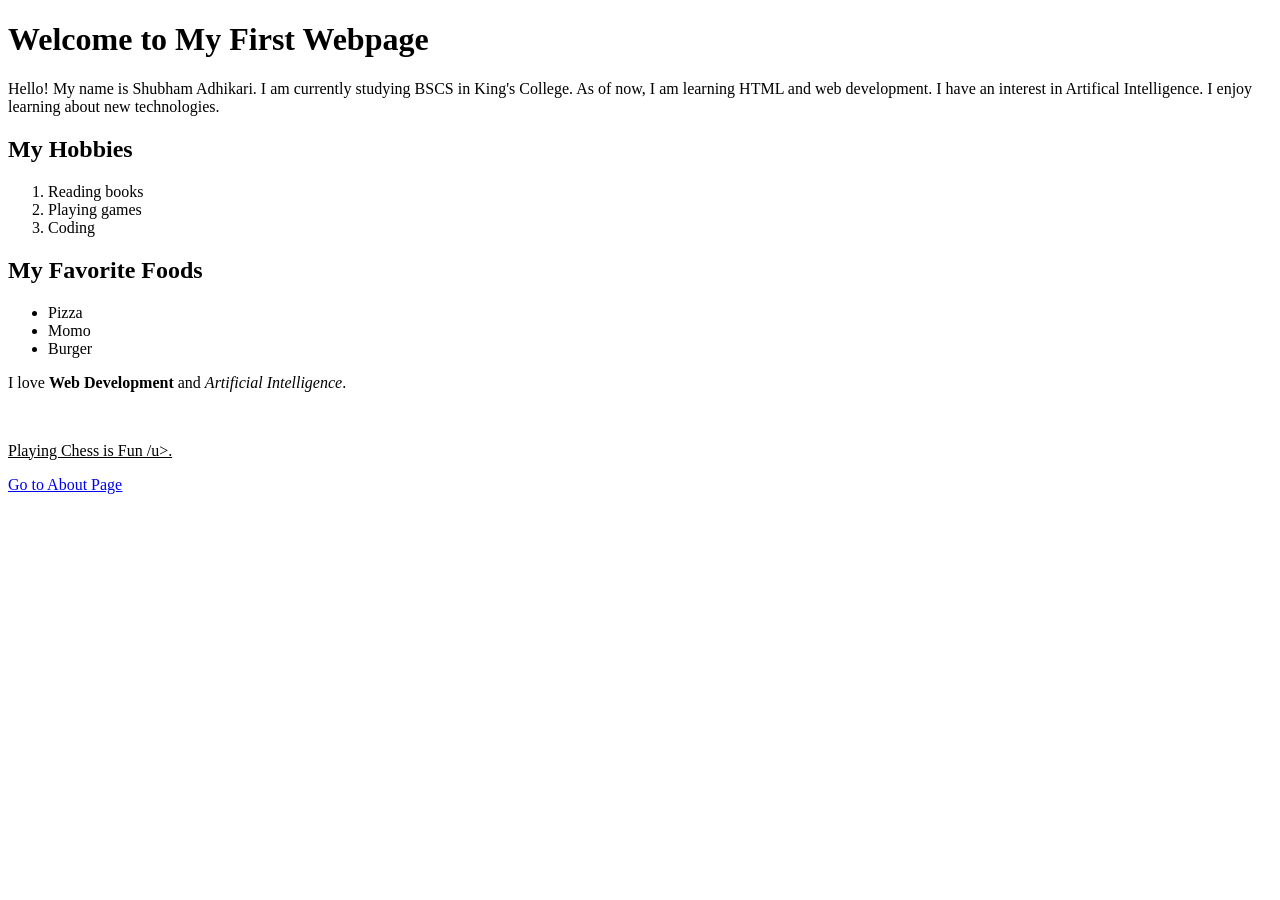
==== index.html @ 9ccc167f "Add: First commit" ====
<!DOCTYPE html>
<html lang="en">
<head>
    <meta charset="UTF-8">
    <meta name="viewport" content="width=device-width, initial-scale=1.0">
    <title>Document</title>
</head>
<body>
    <h1>Welcome to My First Webpage</h1>

    <p>
        Hello! My name is Shubham Adhikari. I am currently studying BSCS in King's College. 
        As of now, I am learning HTML and web development. I have an interest in Artifical Intelligence.
        I enjoy learning about new technologies.
    </p>

    <!-- Ordered List -->
    <h2>My Hobbies</h2>
    <ol>
        <li>Reading books</li>
        <li>Playing games</li>
        <li>Coding</li>
    </ol>

    <!-- Unordered List -->
    <h2>My Favorite Foods</h2>
    <ul>
        <li>Pizza</li>
        <li>Momo</li>
        <li>Burger</li>
    </ul>

    <!-- Text Formatting Tags -->
    <p>
        I love <strong>Web Development</strong> and
        <em>Artificial Intelligence</em>.
    </p>
    <br>
    <p>
        <u>Playing Chess is Fun /u>.
    </p>

    <!-- Navigation Link -->
    <a href="about.html">Go to About Page</a>

</body>
</html>
</body>
</html>
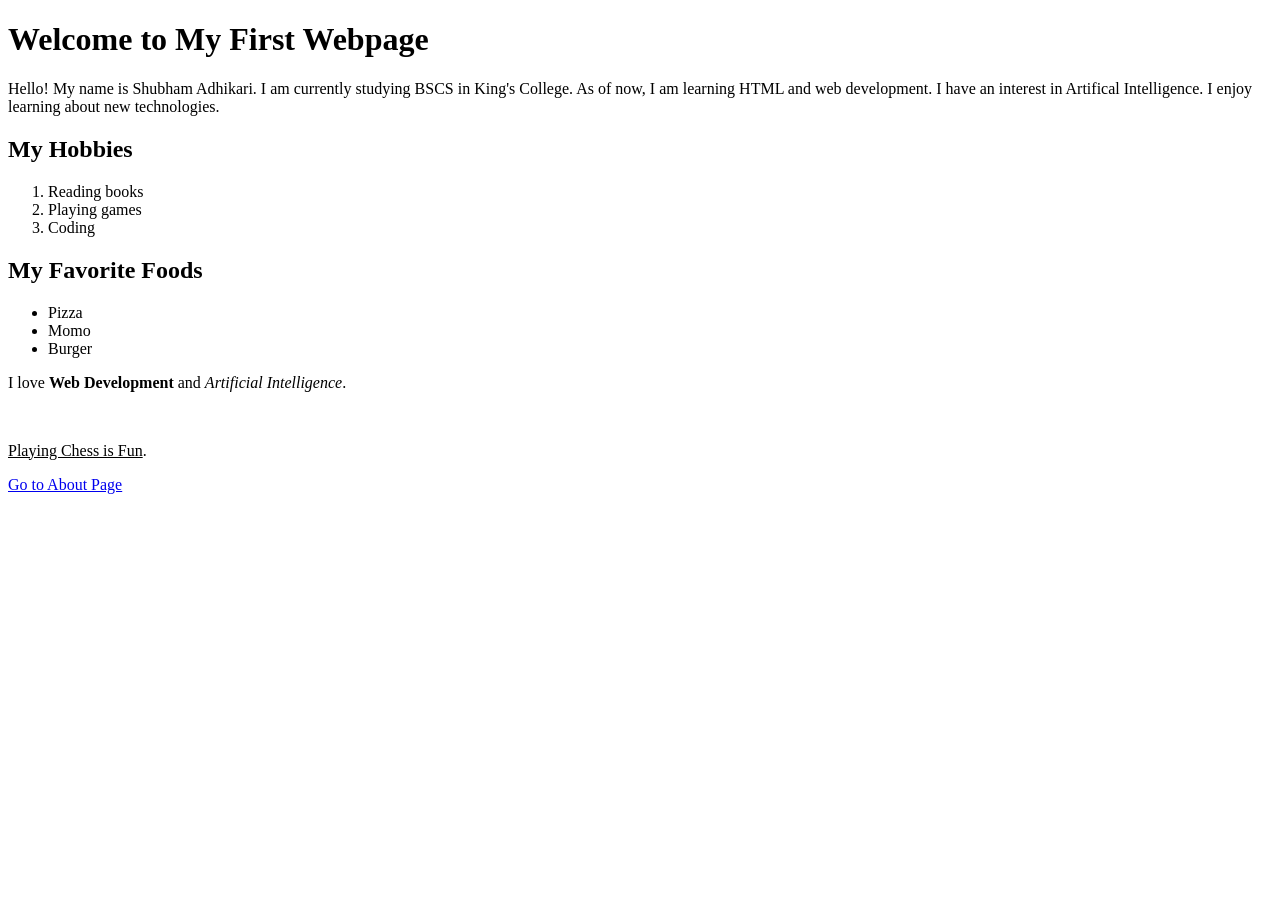
==== commit 6ca459e6: "Modify: Underlining sentence" ====
--- a/index.html
+++ b/index.html
@@ -37,7 +37,7 @@
     </p>
     <br>
     <p>
-        <u>Playing Chess is Fun /u>.
+        <u>Playing Chess is Fun</u>.
     </p>
 
     <!-- Navigation Link -->
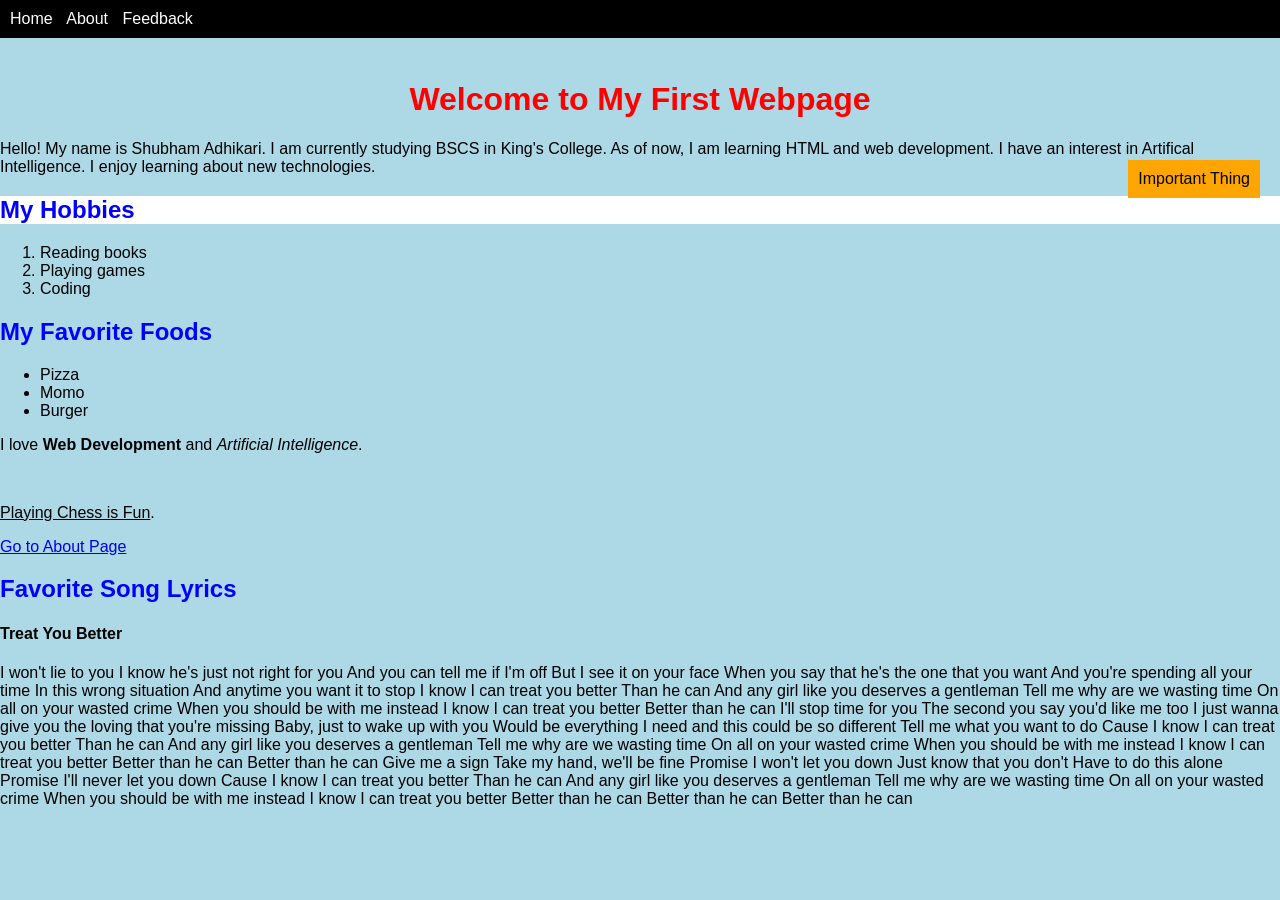
==== commit 265feb51: "Add: style.css" ====
--- a/index.html
+++ b/index.html
@@ -4,46 +4,118 @@
     <meta charset="UTF-8">
     <meta name="viewport" content="width=device-width, initial-scale=1.0">
     <title>Document</title>
+    <link rel="stylesheet" href="style.css">
 </head>
 <body>
-    <h1>Welcome to My First Webpage</h1>
+    <h1 id="main-heading">Welcome to My First Webpage</h1>
 
-    <p>
-        Hello! My name is Shubham Adhikari. I am currently studying BSCS in King's College. 
-        As of now, I am learning HTML and web development. I have an interest in Artifical Intelligence.
-        I enjoy learning about new technologies.
-    </p>
+    <div class="navbar">
+        <a href="index.html">Home</a>
+        <a href="about.html">About</a>
+        <a href="feedback.html">Feedback</a>
+    </div>
+    <div class="main-content">
+        <p>
+            Hello! My name is Shubham Adhikari. I am currently studying BSCS in King's College. 
+            As of now, I am learning HTML and web development. I have an interest in Artifical Intelligence.
+            I enjoy learning about new technologies.
+        </p>
 
-    <!-- Ordered List -->
-    <h2>My Hobbies</h2>
-    <ol>
-        <li>Reading books</li>
-        <li>Playing games</li>
-        <li>Coding</li>
-    </ol>
+        <!-- Ordered List -->
+        <h2 class="sticky-heading">My Hobbies</h2>
+            <ol>
+                <li>Reading books</li>
+                <li>Playing games</li>
+                <li>Coding</li>
+            </ol>
 
-    <!-- Unordered List -->
-    <h2>My Favorite Foods</h2>
-    <ul>
-        <li>Pizza</li>
-        <li>Momo</li>
-        <li>Burger</li>
-    </ul>
+        <!-- Unordered List -->
+        <h2>My Favorite Foods</h2>
+            <ul>
+                <li>Pizza</li>
+                <li>Momo</li>
+                <li>Burger</li>
+            </ul>
 
-    <!-- Text Formatting Tags -->
-    <p>
-        I love <strong>Web Development</strong> and
-        <em>Artificial Intelligence</em>.
-    </p>
-    <br>
-    <p>
-        <u>Playing Chess is Fun</u>.
-    </p>
+        <!-- Text Formatting Tags -->
+        <p>
+            I love <strong>Web Development</strong> and
+            <em>Artificial Intelligence</em>.
+        </p>
+        <br>
+        <p>
+            <u>Playing Chess is Fun</u>.
+        </p>
 
-    <!-- Navigation Link -->
-    <a href="about.html">Go to About Page</a>
+        <!-- Navigation Link -->
+        <a href="about.html">Go to About Page</a>
 
-</body>
-</html>
+        <h2>Favorite Song Lyrics</h2>
+        <h4>Treat You Better</h4>
+
+        <p>
+            I won't lie to you
+            I know he's just not right for you
+            And you can tell me if I'm off
+            But I see it on your face
+            When you say that he's the one that you want
+            And you're spending all your time
+            In this wrong situation
+            And anytime you want it to stop
+
+            I know I can treat you better
+            Than he can
+            And any girl like you deserves a gentleman
+            Tell me why are we wasting time
+            On all on your wasted crime
+            When you should be with me instead
+            I know I can treat you better
+            Better than he can
+
+
+            I'll stop time for you
+            The second you say you'd like me too
+            I just wanna give you the loving that you're missing
+            Baby, just to wake up with you
+            Would be everything I need and this could be so different
+            Tell me what you want to do
+
+            Cause I know I can treat you better
+            Than he can
+            And any girl like you deserves a gentleman
+            Tell me why are we wasting time
+            On all on your wasted crime
+            When you should be with me instead
+            I know I can treat you better
+
+            Better than he can
+            Better than he can
+
+            Give me a sign
+            Take my hand, we'll be fine
+            Promise I won't let you down
+            Just know that you don't
+            Have to do this alone
+            Promise I'll never let you down
+
+            Cause I know I can treat you better
+            Than he can
+            And any girl like you deserves a gentleman
+            Tell me why are we wasting time
+            On all on your wasted crime
+            When you should be with me instead
+            I know I can treat you better
+
+            Better than he can
+            Better than he can
+            Better than he can
+        </p>
+
+        <div class="important-box">
+            Important Thing
+        </div>
+
+    </div>
+    
 </body>
 </html>
--- a/style.css
+++ b/style.css
@@ -0,0 +1,78 @@
+body {
+    background-color: lightblue;
+    font-family: Arial;
+    margin: 0;
+    padding-top: 60px;
+}
+
+/* Navbar */
+.navbar {
+    background-color: black;
+    padding: 10px;
+    position: fixed;
+    top: 0;
+    width: 100%;
+}
+
+.navbar a {
+    color: white;
+    margin-right: 10px;
+    text-decoration: none;
+}
+
+/* Headings */
+h1, h2 {
+    color: blue;
+}
+
+/* ID Selector */
+#main-heading {
+    color: red;
+    text-align: center;
+}
+
+p {
+    font-size: 16px;
+    color: black;
+}
+
+.content-box {
+    background-color: lightyellow;
+    width: 300px;
+    padding: 20px;
+    border: 2px solid black;
+    margin: 15px;
+    box-sizing: border-box;
+}
+
+.main-content {
+    position: relative;
+}
+
+.important-box {
+    position: absolute;
+    top: 20px;
+    right: 20px;
+    background-color: orange;
+    padding: 10px;
+}
+
+/* Sticky Heading */
+.sticky-heading {
+    position: sticky;
+    top: 80px;
+    background-color: white;
+}
+
+.highlight {
+    color: green;
+}
+
+input, textarea {
+    width: 100%;
+}
+
+button {
+    background-color: gray;
+    color: white;
+}
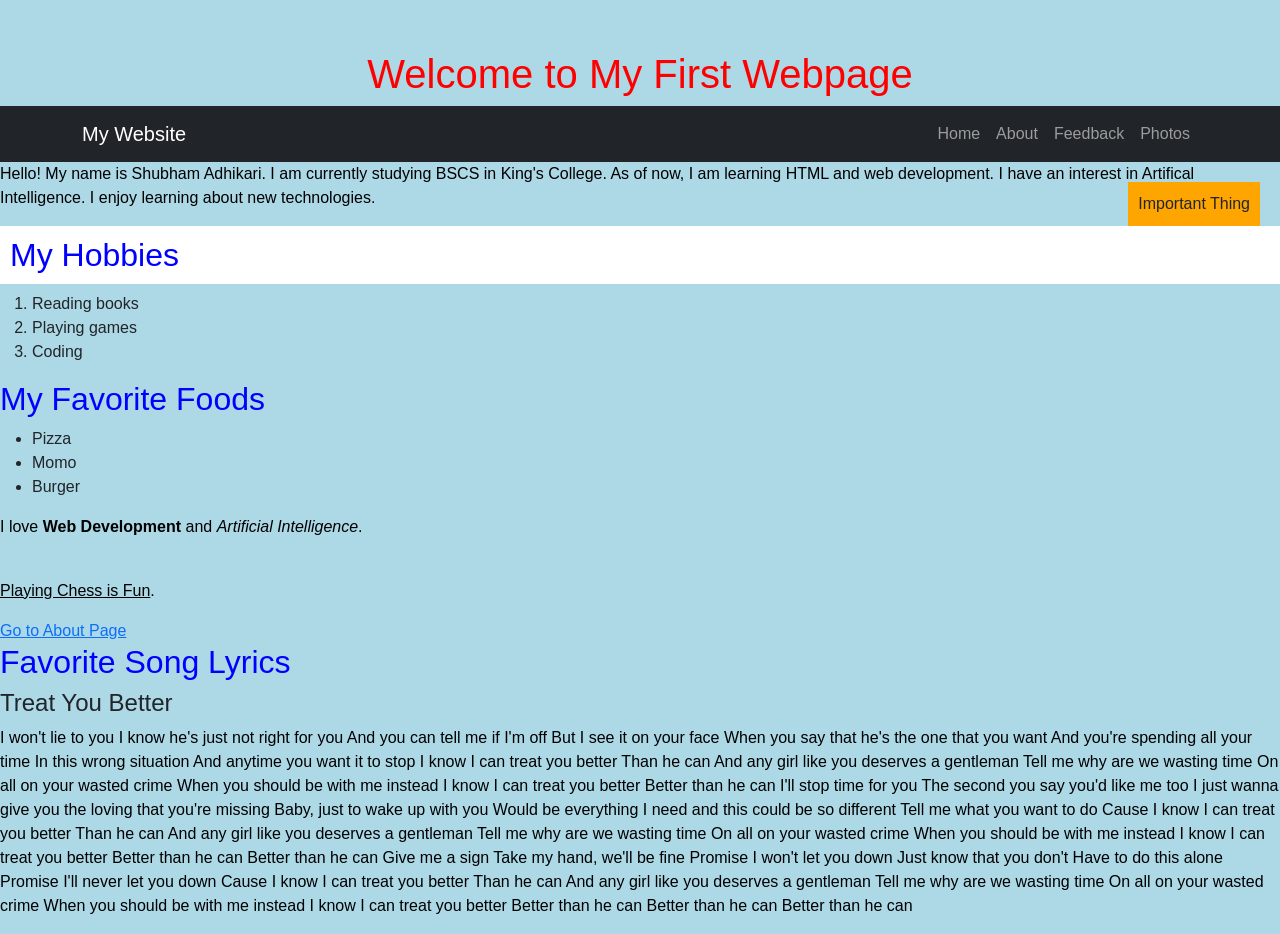
==== commit f142b3a3: "Add: photos.html" ====
--- a/index.html
+++ b/index.html
@@ -4,16 +4,43 @@
     <meta charset="UTF-8">
     <meta name="viewport" content="width=device-width, initial-scale=1.0">
     <title>Document</title>
+    <link href="https://cdn.jsdelivr.net/npm/bootstrap@5.3.3/dist/css/bootstrap.min.css" rel="stylesheet">
     <link rel="stylesheet" href="style.css">
 </head>
 <body>
     <h1 id="main-heading">Welcome to My First Webpage</h1>
 
-    <div class="navbar">
-        <a href="index.html">Home</a>
-        <a href="about.html">About</a>
-        <a href="feedback.html">Feedback</a>
-    </div>
+    <nav class=" navbar navbar-expand navbar-expand-lg navbar-dark bg-dark">
+        <div class="container">
+            <a class="navbar-brand" href="#">My Website</a>
+
+            <button class="navbar-toggler" type="button"
+                data-bs-toggle="collapse"
+                data-bs-target="#navbarNav">
+                <span class="navbar-toggler-icon"></span>
+            </button>
+
+            <div class="collapse navbar-collapse" id="navbarNav">
+                <ul class="navbar-nav ms-auto">
+                    <li class="nav-item">
+                        <a class="nav-link" href="index.html">Home</a>
+                    </li>
+
+                    <li class="nav-item">
+                        <a class="nav-link" href="about.html">About</a>
+                    </li>
+
+                    <li class="nav-item">
+                        <a class="nav-link" href="feedback.html">Feedback</a>
+                    </li>
+
+                    <li class="nav-item">
+                        <a class="nav-link" href="photos.html">Photos</a>
+                    </li>
+                </ul>
+            </div>
+        </div>
+    </nav>
     <div class="main-content">
         <p>
             Hello! My name is Shubham Adhikari. I am currently studying BSCS in King's College. 
@@ -116,6 +143,7 @@
         </div>
 
     </div>
+    <script src="https://cdn.jsdelivr.net/npm/bootstrap@5.3.3/dist/js/bootstrap.bundle.min.js"></script>
     
 </body>
 </html>
--- a/style.css
+++ b/style.css
@@ -1,39 +1,33 @@
 body {
     background-color: lightblue;
-    font-family: Arial;
+    font-family: Arial, sans-serif;
     margin: 0;
-    padding-top: 60px;
+    padding-top: 50px; 
 }
 
-/* Navbar */
-.navbar {
-    background-color: black;
-    padding: 10px;
-    position: fixed;
-    top: 0;
-    width: 100%;
-}
-
-.navbar a {
-    color: white;
-    margin-right: 10px;
-    text-decoration: none;
-}
-
-/* Headings */
 h1, h2 {
     color: blue;
 }
 
-/* ID Selector */
 #main-heading {
     color: red;
     text-align: center;
 }
 
+.sticky-heading {
+    position: sticky;
+    top: 80px;
+    background-color: white;
+    padding: 10px;
+}
+
 p {
     font-size: 16px;
     color: black;
+}
+
+.highlight {
+    color: green;
 }
 
 .content-box {
@@ -57,22 +51,80 @@
     padding: 10px;
 }
 
-/* Sticky Heading */
-.sticky-heading {
-    position: sticky;
-    top: 80px;
-    background-color: white;
-}
-
-.highlight {
-    color: green;
-}
-
 input, textarea {
     width: 100%;
+    padding: 8px;
+    box-sizing: border-box;
+    margin-bottom: 10px;
 }
 
 button {
     background-color: gray;
     color: white;
+    border: none;
+    padding: 10px 15px;
+    cursor: pointer;
+}
+
+button:hover {
+    background-color: black;
+}
+
+img {
+    width: 100%;
+    height: 200px;
+    object-fit: cover;
+    display: block;
+}
+
+.photos-flex {
+    display: flex;
+    flex-wrap: wrap;
+    gap: 10px;
+}
+
+.photos-flex div {
+    width: 100%;
+}
+
+@media (max-width: 768px) {
+    .photos-flex div {
+        width: 100%;
+    }
+}
+
+@media (min-width: 769px) and (max-width: 1024px) {
+    .photos-flex div {
+        width: calc(50% - 10px);
+    }
+}
+
+@media (min-width: 1025px) {
+    .photos-flex div {
+        width: calc(25% - 10px);
+    }
+}
+
+.photos-grid {
+    display: grid;
+    grid-template-columns: 1fr;
+    gap: 10px;
+}
+
+@media (max-width: 768px) {
+    .photos-grid {
+        grid-template-columns: 1fr;
+    }
+}
+
+@media (min-width: 769px) and (max-width: 1024px) {
+    .photos-grid {
+        grid-template-columns: repeat(2, 1fr);
+    }
+}
+
+@media (min-width: 1025px) {
+    .photos-grid {
+        grid-template-columns: repeat(4, 1fr);
+    }
 }
